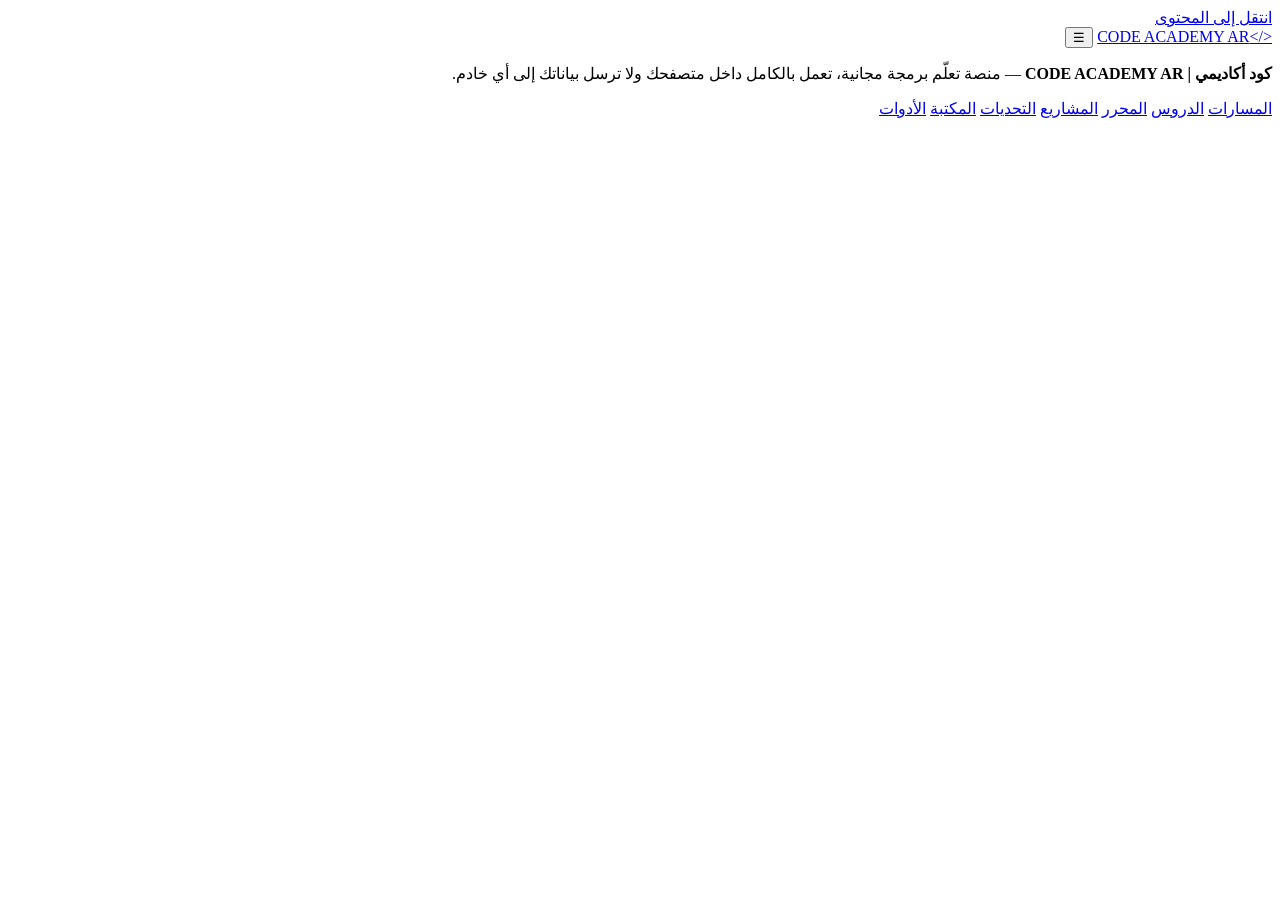
==== index-1.html @ 8e469c2a "Add files via upload" ====
<!doctype html>
<html lang="ar" dir="rtl">
<head>
<meta charset="utf-8">
<meta name="viewport" content="width=device-width,initial-scale=1">
<title>كود أكاديمي | CODE ACADEMY AR</title>
<meta name="description" content="منصة عربية مجانية لتعلّم البرمجة: دروس وتمارين ومحرر أكواد تفاعلي يعمل داخل المتصفح بلا حساب.">
<meta name="theme-color" content="#0b1020">
<link rel="icon" href="data:image/svg+xml,%3Csvg xmlns='http://www.w3.org/2000/svg' viewBox='0 0 32 32'%3E%3Crect width='32' height='32' rx='8' fill='%237c5cff'/%3E%3Cpath d='M12 10l-6 6 6 6M20 10l6 6-6 6' stroke='%23fff' stroke-width='2.5' fill='none'/%3E%3C/svg%3E">
<script>try{document.documentElement.dataset.theme=JSON.parse(localStorage.ca_theme)}catch(e){}</script>
<link rel="stylesheet" href="css/style.css">
</head>
<body>
<a class="skip" href="#app">انتقل إلى المحتوى</a>
<header class="top">
<a class="logo" href="#/home"><span class="lg" aria-hidden="true">&lt;/&gt;</span>CODE ACADEMY AR</a>
<button id="menu" class="btn alt" aria-label="القائمة" aria-expanded="false">☰</button>
<nav id="nav" aria-label="التنقل الرئيسي"></nav>
</header>
<main id="app" tabindex="-1"></main>
<footer>
<p><b>كود أكاديمي | CODE ACADEMY AR</b> — منصة تعلّم برمجة مجانية، تعمل بالكامل داخل متصفحك ولا ترسل بياناتك إلى أي خادم.</p>
<p><a href="#/paths">المسارات</a> <a href="#/lessons">الدروس</a> <a href="#/editor">المحرر</a> <a href="#/projects">المشاريع</a> <a href="#/challenges">التحديات</a> <a href="#/library">المكتبة</a> <a href="#/tools">الأدوات</a></p>
</footer>
<div id="toast" role="status" aria-live="polite"></div>
<script src="js/app.js"></script>
</body>
</html>
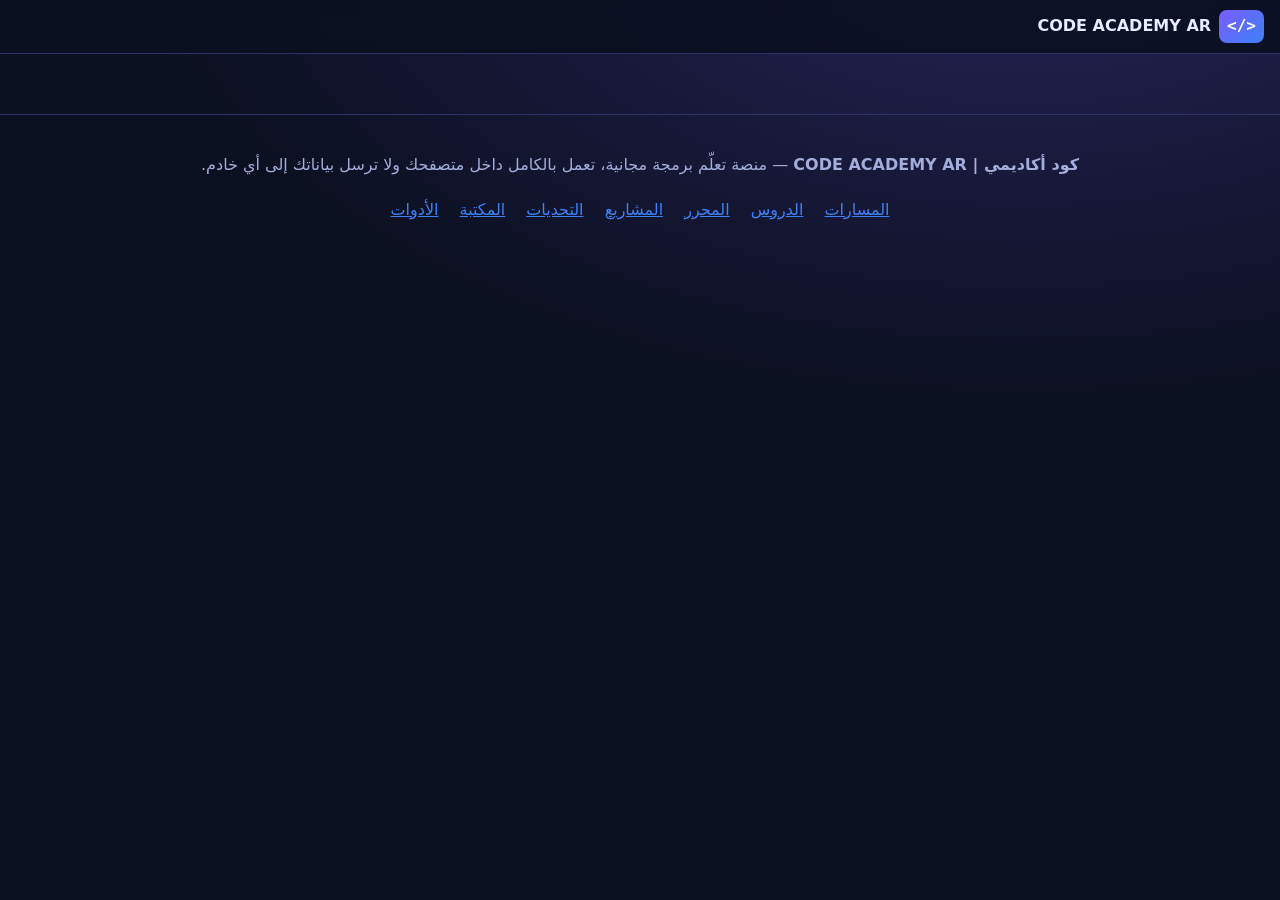
==== commit 5e880658: "Fix stylesheet link path in index-1.html" ====
--- a/index-1.html
+++ b/index-1.html
@@ -8,7 +8,7 @@
 <meta name="theme-color" content="#0b1020">
 <link rel="icon" href="data:image/svg+xml,%3Csvg xmlns='http://www.w3.org/2000/svg' viewBox='0 0 32 32'%3E%3Crect width='32' height='32' rx='8' fill='%237c5cff'/%3E%3Cpath d='M12 10l-6 6 6 6M20 10l6 6-6 6' stroke='%23fff' stroke-width='2.5' fill='none'/%3E%3C/svg%3E">
 <script>try{document.documentElement.dataset.theme=JSON.parse(localStorage.ca_theme)}catch(e){}</script>
-<link rel="stylesheet" href="css/style.css">
+<link rel="stylesheet" href="style.css">
 </head>
 <body>
 <a class="skip" href="#app">انتقل إلى المحتوى</a>
--- a/style.css
+++ b/style.css
@@ -0,0 +1,53 @@
+/* ===== المتغيرات والثيم ===== */
+:root{--bg:#0b1020;--bg2:#121935;--card:#161e3f;--bd:#2a3466;--tx:#e8ecff;--mu:#a3aedc;--ac:#7c5cff;--ac2:#3b82f6;--ok:#34d399;--er:#f87171;--r:14px;--sh:0 8px 28px rgba(0,0,0,.35);--g:linear-gradient(135deg,var(--ac),var(--ac2))}
+[data-theme=light]{--bg:#f5f6fc;--bg2:#e9ecfa;--card:#fff;--bd:#cdd3ee;--tx:#171c3a;--mu:#4a5385;--sh:0 6px 20px rgba(40,50,120,.12)}
+/* ===== إعادة الضبط والخطوط ===== */
+*{box-sizing:border-box}
+body{margin:0;background:radial-gradient(900px 500px at 80% -10%,rgba(124,92,255,.25),transparent),var(--bg);color:var(--tx);font:16px/1.8 Tahoma,"Segoe UI","Noto Naskh Arabic",system-ui,sans-serif;min-height:100vh}
+h1,h2,h3{line-height:1.35;margin:.2em 0 .5em}
+a{color:var(--ac2)}
+pre,code,textarea{font-family:Consolas,"Courier New",monospace}
+:focus-visible{outline:3px solid var(--ac2);outline-offset:2px}
+.skip{position:absolute;inset-inline-start:-999px}.skip:focus{inset-inline-start:8px;top:8px;background:var(--card);padding:6px 10px;z-index:99}
+/* ===== شريط التنقل ===== */
+.top{position:sticky;top:0;z-index:20;display:flex;align-items:center;gap:12px;flex-wrap:wrap;padding:10px 16px;background:color-mix(in srgb,var(--bg) 90%,transparent);backdrop-filter:blur(8px);border-bottom:1px solid var(--bd)}
+.logo{display:flex;align-items:center;gap:8px;font-weight:700;color:var(--tx);text-decoration:none;margin-inline-end:auto}
+.lg{background:var(--g);color:#fff;border-radius:8px;padding:2px 8px;font-family:monospace;direction:ltr}
+#nav{display:none;width:100%;flex-direction:column}
+#nav.open{display:flex}
+#nav a{color:var(--mu);text-decoration:none;padding:10px 12px;border-radius:10px;min-height:44px}
+#nav a.on,#nav a:hover{color:var(--tx);background:var(--bg2)}
+#menu{min-width:44px}
+/* ===== الصفحة الرئيسية والبطاقات ===== */
+main{max-width:1050px;margin:auto;padding:20px 16px 40px;outline:0}
+.hero{padding:28px 0}.hero h1{font-size:clamp(1.8rem,6vw,3rem)}.hero p{color:var(--mu);max-width:60ch}
+.row{display:flex;flex-wrap:wrap;gap:10px;margin:14px 0}
+.grid{display:grid;gap:14px;grid-template-columns:repeat(auto-fill,minmax(250px,1fr))}
+.card{background:var(--card);border:1px solid var(--bd);border-radius:var(--r);padding:16px;box-shadow:var(--sh)}
+.card small,.mu{color:var(--mu)}
+.tag{display:inline-block;background:var(--bg2);border:1px solid var(--bd);border-radius:99px;padding:0 10px;font-size:.8rem;margin-inline-end:6px}
+.btn{display:inline-block;background:var(--g);color:#fff;border:0;border-radius:10px;padding:10px 16px;min-height:44px;font:inherit;cursor:pointer;text-decoration:none;transition:transform .15s,box-shadow .15s}
+.btn:hover{transform:translateY(-1px);box-shadow:0 0 18px rgba(124,92,255,.5)}
+.btn.alt{background:var(--bg2);color:var(--tx);border:1px solid var(--bd)}
+.btn.ok{background:var(--ok);color:#052}
+/* ===== المسارات والدروس ===== */
+.bar{height:12px;background:var(--bg2);border-radius:9px;overflow:hidden}.bar i{display:block;height:100%;background:var(--g)}
+.code,pre.code{direction:ltr;text-align:left;background:#0a0f24;color:#d6e0ff;border:1px solid var(--bd);border-radius:12px;padding:12px;overflow:auto;white-space:pre-wrap;margin:8px 0}
+.box{background:var(--bg2);border-inline-start:4px solid var(--ac);padding:8px 12px;border-radius:8px;margin:10px 0}
+.opts{display:grid;gap:8px;margin:8px 0}
+/* ===== محرر الأكواد والمعاينة ===== */
+.tab{background:var(--bg2);color:var(--tx);border:1px solid var(--bd);border-radius:10px 10px 0 0;padding:8px 18px;min-height:44px;cursor:pointer;font:inherit}
+.tab.on{background:var(--ac);color:#fff}
+textarea,input,select{width:100%;background:var(--card);color:var(--tx);border:1px solid var(--bd);border-radius:10px;padding:10px;font-size:1rem}
+#src{height:260px;direction:ltr;text-align:left;resize:vertical;tab-size:2}
+#prev{width:100%;height:320px;border:1px solid var(--bd);border-radius:12px;background:#fff}
+/* ===== المشاريع والتحديات والأدوات ===== */
+details{background:var(--card);border:1px solid var(--bd);border-radius:12px;padding:10px 14px;margin:8px 0}
+.out{white-space:pre-wrap;color:var(--ok);margin:6px 0}.out.bad{color:var(--er)}
+/* ===== النوافذ وحالات التحميل والخطأ ===== */
+#toast{position:fixed;bottom:18px;inset-inline:16px;margin:auto;max-width:420px;text-align:center;background:var(--card);border:1px solid var(--ac);padding:10px;border-radius:12px;opacity:0;transform:translateY(20px);transition:.25s;pointer-events:none;z-index:50}
+#toast.on{opacity:1;transform:none}
+footer{border-top:1px solid var(--bd);padding:20px 16px;text-align:center;color:var(--mu)}footer a{margin:0 8px}
+/* ===== الاستجابة ===== */
+@media(min-width:860px){#menu{display:none}#nav{display:flex;flex-direction:row;width:auto;flex-wrap:wrap}.top{flex-wrap:nowrap}#nav a{padding:6px 10px;min-height:0;font-size:.9rem}}
+@media(prefers-reduced-motion:reduce){*{transition:none!important;animation:none!important;scroll-behavior:auto!important}}
